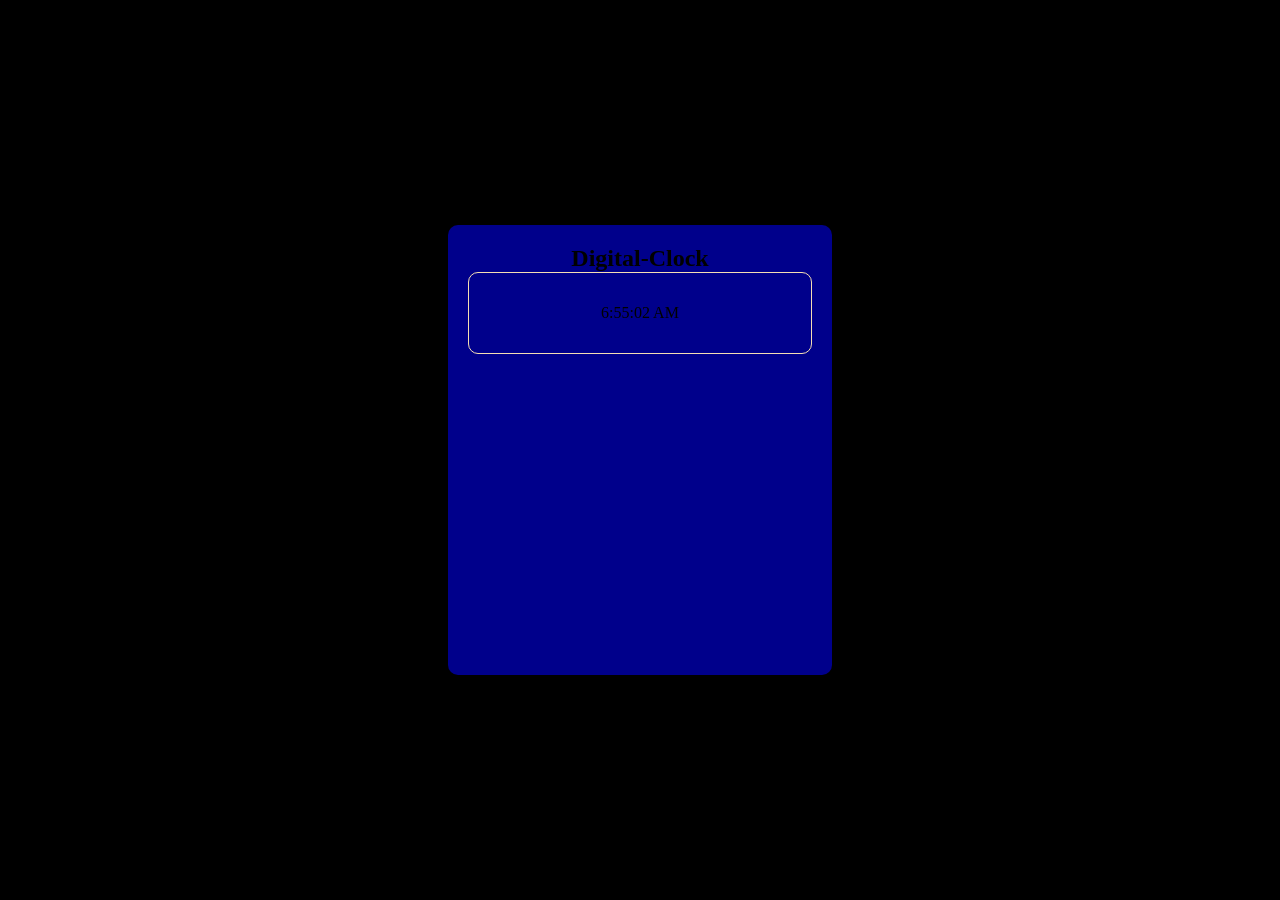
==== digital-clock/index.html @ 99955087 "digital-clock initial commit" ====
<!DOCTYPE html>
<html lang="en">
<head>
  <meta charset="UTF-8">
  <meta name="viewport" content="width=device-width, initial-scale=1.0">
  <title>Digital-Clock</title>

  <link rel="stylesheet" href="style.css">
</head>
<body>

  <div class="mainContainer">
    <h2>Digital-Clock</h2>
    <div class="clock">

    </div>
  </div>

  <script src="script.js"></script>
</body>
</html>
---- digital-clock/style.css ----
*{
  margin: 0;
  padding: 0;
  box-sizing: border-box;
}

html, 
body {
  height: 100%;
  margin: 0;
}

body{
  display: flex;
  justify-content: center;
  align-items: center;
  background-color: black;
}

.mainContainer{
  display: flex;
  flex-direction: column;
  align-items: center;
  height: 50vh;
  width: 30vw;
  background-color: darkblue;
  border-radius: 10px;
  padding: 20px;
}

.clock{
  display: flex;
  justify-content: center;
  align-items: center;
  width: 100%;
  height: 20%;
  border: 1px solid wheat;
  border-radius: 10px;
}
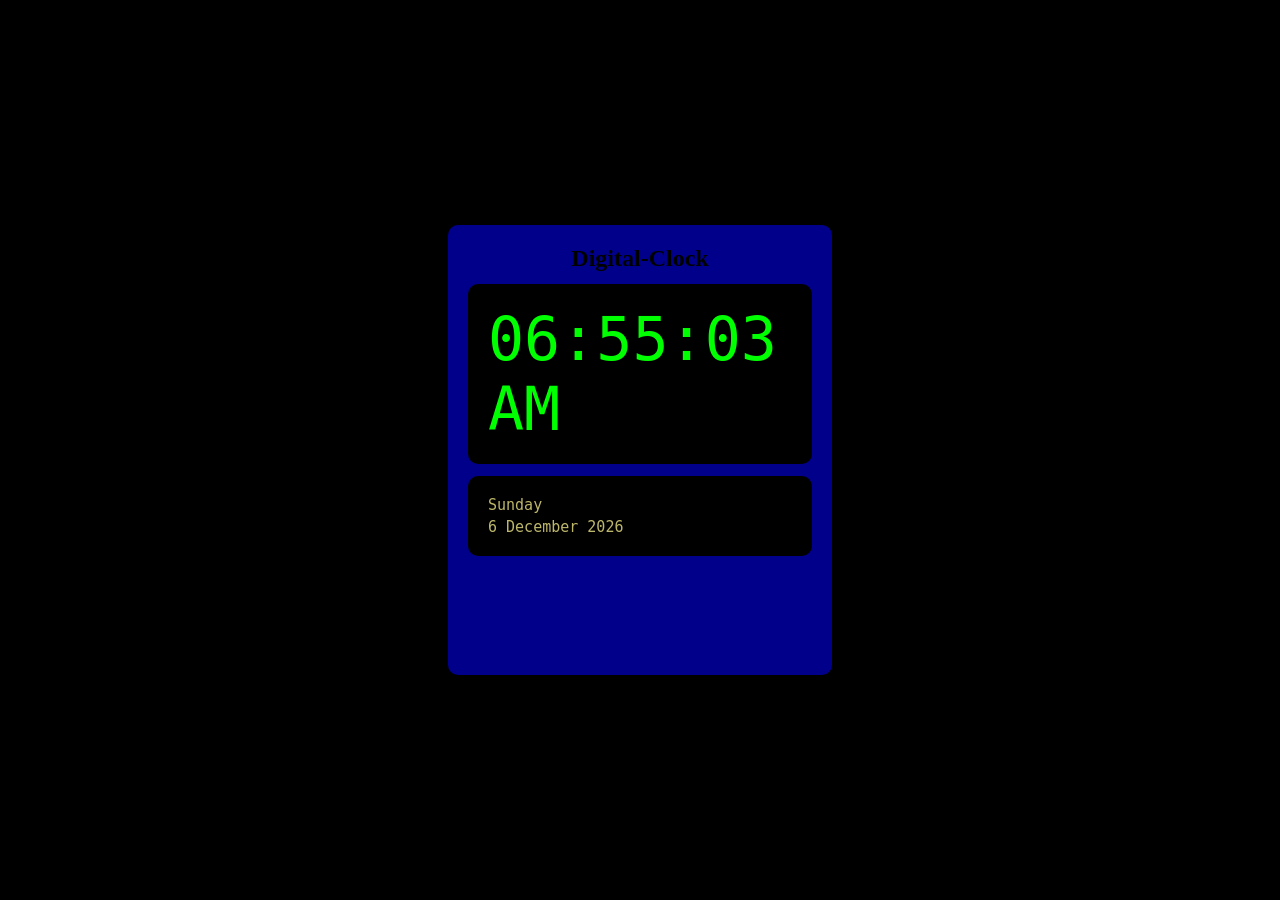
==== commit 91e23e6d: "day and date add" ====
--- a/digital-clock/index.html
+++ b/digital-clock/index.html
@@ -11,8 +11,10 @@
 
   <div class="mainContainer">
     <h2>Digital-Clock</h2>
-    <div class="clock">
-
+    <div class="clock"></div>
+    <div class="dayAndDate">
+      <div class="day"></div>
+      <div class="date"></div>
     </div>
   </div>
 
--- a/digital-clock/style.css
+++ b/digital-clock/style.css
@@ -21,6 +21,7 @@
   display: flex;
   flex-direction: column;
   align-items: center;
+  gap: 12px;
   height: 50vh;
   width: 30vw;
   background-color: darkblue;
@@ -28,12 +29,23 @@
   padding: 20px;
 }
 
-.clock{
+.clock {
+    font-size: 60px;
+    color: lime;
+    font-family: monospace;
+    background: black;
+    padding: 20px 20px;
+    border-radius: 10px;
+  }
+  .dayAndDate{
   display: flex;
-  justify-content: center;
-  align-items: center;
+  flex-direction: column;
+  gap: 4px;
+  font-size: 15px;
+  color: darkkhaki;
+  font-family: monospace;
+  background: black;
+  padding: 20px 20px;
+  border-radius: 10px;
   width: 100%;
-  height: 20%;
-  border: 1px solid wheat;
-  border-radius: 10px;
 }
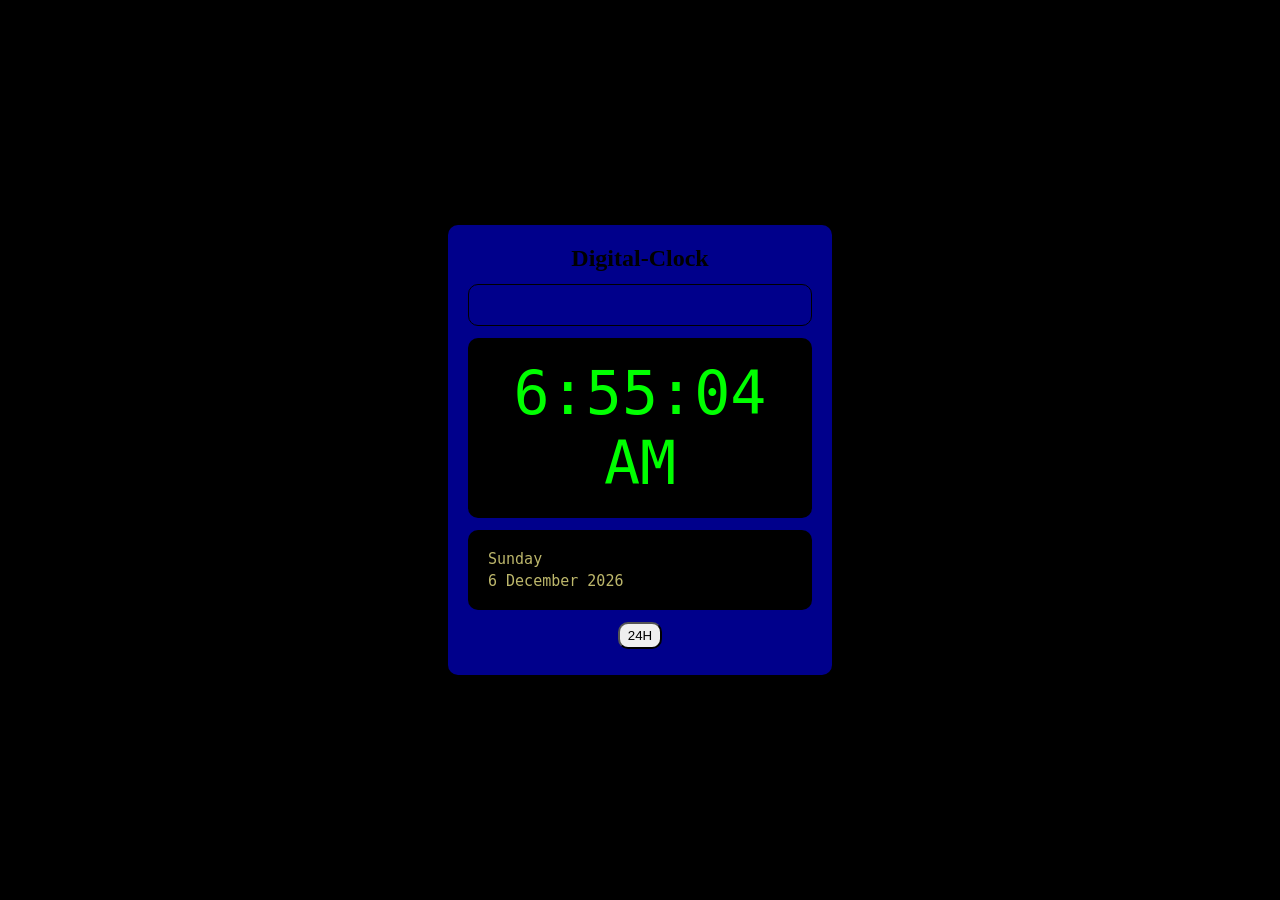
==== commit 68dc6d56: "add 24h format toggle" ====
--- a/digital-clock/index.html
+++ b/digital-clock/index.html
@@ -11,11 +11,14 @@
 
   <div class="mainContainer">
     <h2>Digital-Clock</h2>
+    <div class="greet"></div>
     <div class="clock"></div>
+    
     <div class="dayAndDate">
       <div class="day"></div>
       <div class="date"></div>
     </div>
+    <button class="toggle">24H</button>
   </div>
 
   <script src="script.js"></script>
--- a/digital-clock/style.css
+++ b/digital-clock/style.css
@@ -36,6 +36,8 @@
     background: black;
     padding: 20px 20px;
     border-radius: 10px;
+    width: 100%;
+    text-align: center;
   }
   .dayAndDate{
   display: flex;
@@ -48,4 +50,18 @@
   padding: 20px 20px;
   border-radius: 10px;
   width: 100%;
+}
+
+.toggle{
+  border-radius: 10px;
+  padding: 4px 8px;
+  cursor: pointer;
+}
+
+.greet{
+  width: 100%;
+  padding: 20px 20px;
+  border: 1px solid black;
+  border-radius: 10px;
+  font-size: 30px;
 }
